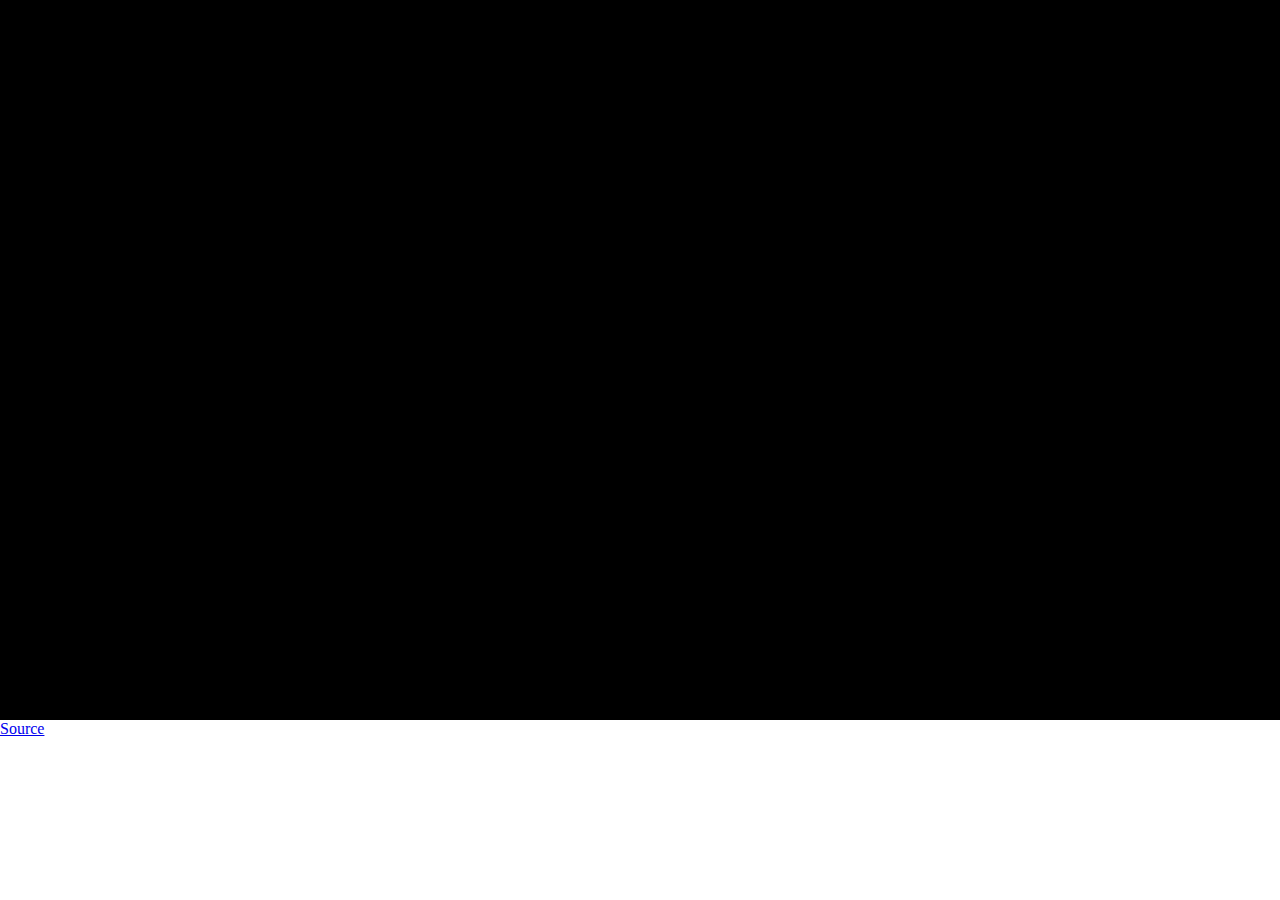
==== G1.html @ 8777f62c "Initial load" ====
<!doctype html> 
<html lang="en"> 
<head> 
	<meta charset="UTF-8" />
    <title>Giraffe</title>
	<script type="text/javascript" src="js/jquery-1.7.2.min.js"></script>
	<script type="text/javascript" src="js/phaser.min.js"></script>
    <style type="text/css">
        body {
            margin: 0;
        }
    </style>
</head>
<body>

<script type="text/javascript">

var music;
var bg1; // bottom background
var bg2; // top background
var slidenum=0;
var totalslides;
var nextslide;
var text; // button text
var game = new Phaser.Game(1280, 720, Phaser.AUTO, 'phaser-display', { preload: preload, create: create, update: update });

function preload() {

	$(".slide.sprite").each(function(i) { // load sprite (visual) slides
		pic=$(this).text().split(",");
		//console.log("Preloading " + pic[0]);
		game.load.image(pic[0], pic[0]); // the pic key is the same as the file name
		totalslides=i; // used to determine if we are at the end of visual slides
	});
	
	
    game.load.audio('G1', ['Giraffe1.mp3', 'Giraffe1.ogg']); // load audio sprite sheet (multiple sounds strung together in one file)
	music = game.add.audio('G1');
	
	$(".sound").each(function(i) { // create markers to the beginnings of each sound
		sound=$(this).text().split(",");
        music.addMarker(sound[0],sound[1],sound[2],sound[3],sound[4]) // the sound key is the same as the pic key without the file extension
	});
	
    game.load.spritesheet('button', 'assets/buttons/flixel-button.png', 80, 20);
    game.load.bitmapFont('nokia', 'assets/fonts/bitmapFonts/nokia16black.png', 'assets/fonts/bitmapFonts/nokia16black.xml');

}

function create() {
	
    bg1=game.add.sprite(0, 0, $(".slide").eq(0).text().split(",")[0]); //get intro screen name
    bg2=game.add.sprite(3000, 3000, bg1.key); // display intro screen
	makeButton('START', 400, 400);  // start button required as some mobile browsers will not play sounds without a click first

}	

function makeButton(name, x, y) {

    var button = game.add.button(x, y, 'button', click, this, 0, 1, 2);
    button.name = name;
    button.scale.set(2, 1.5);
    button.smoothed = false;

    text = game.add.bitmapText(x, y + 7, 'nokia', name, 16);
    text.x += (button.width / 2) - (text.textWidth / 2);
	
}


function click(button) {

	console.log("click " + button);
	if (button>"") { // if there is a button specified, remove it. if not, we are showing multiple slides without interaction
		music.stop(); // stop sound in case we are going to next slide before sound is over
		text.destroy();
		button.destroy();
	}
	slidenum+=1;
    nextslide=$(".sprite").eq(slidenum).text().split(",");
	console.log("nextslide " + nextslide);
	if (nextslide[0]>"") {
		bg2.loadTexture(nextslide[0],0); // load next slide into offscreen top background
		bg2.alpha=0; // make top background invisible
    	bg2.position.set(0, 0); // move top background into view
        s = this.game.add.tween(bg2) // create fadein tween
        s.to({ alpha: 1 }, nextslide[4]*1000, null) // set tween length
        s.start();
		s.onComplete.add(swapbg,this);  // after tween swap backgrounds
	} else {
	}
	
}

function swapbg() {
	soundname=nextslide[0].substr(0,nextslide[0].length-4); // remove the fil type extension (.jpg/.png/.gif)
	soundname=$(".sound:contains("+soundname+")").text().split(",")[0]; // look through sound slides for one matching the sprite slide
	console.log("soundname " + soundname);
	if (soundname>"") {
		music.play(soundname); // if there is a matching sound, play it
	}
    bg1.loadTexture(bg2.key, 0); // set underlying background to top background
    bg2.position.set(3000, 3000); // move top background off screen
	if (nextslide[2]>"") { // check next slide for presence of a button
		makeButton(nextslide[2], 600, 600); // this creates the button that will show the next slide when clicked
	} else {
	    game.time.events.add(nextslide[1]*1000, click, this);
		//click(); // this click puts up the next slide without waiting for a button press for showing multiple slides without interaction
	}
}

function update() {

}

</script>

<div id="phaser-display"></div>

<!------------------------------------------------------------------------------------->
<!------------------------------- BOOK PAGES ------------------------------------------>
<!------------------------------------------------------------------------------------->
<div xxxstyle="position:absolute; top:800px; height:100px;">
    <a href="javascript:void(0)" onMouseUp="$('#BookSource').toggle()">Source</a>
    <div id="BookSource" style="width:300px; display:none" >
        <div id="BookTitle">The Giraffe</div>
        <div class="slide sprite">Page01Sequence00.jpg,0,Start,fade,2,</div>
        <div class="slide sprite">Page02Sequence01.jpg,5,,fade,2,</div>
        <div class="slide sound">Page02Sequence01,0,9.5,1</div>
        <div class="slide sprite">Page02Sequence02.jpg,1,Next,fade,2,</div>
        <div class="slide sprite">Sequence03.jpg,1,,fade,1,</div>
        <div class="slide sound">Sequence03,10,9.5,1</div>
        <div class="slide sprite">Sequence04.jpg,0,,fade,1,</div>
        <div class="slide sprite">Sequence05.jpg,0,,fade,1,</div>
        <div class="slide sprite">Sequence06.jpg,0,,fade,1,</div>
        <div class="slide sprite">Sequence07.jpg,,Next,fade,1,</div>
        <div class="slide sprite">Sequence08.jpg,1,,fade,1,</div>
        <div class="slide sound">Sequence08,20,9.5,1</div>
        <div class="slide sprite">Sequence09.jpg,0,,fade,1,</div>
        <div class="slide sprite">Sequence10.jpg,0,,fade,1,</div>
        <div class="slide sprite">Sequence11.jpg,0,,fade,1,</div>
        <div class="slide sprite">Sequence12.jpg,0,,fade,1,</div>
        <!--div class="slide">Sequence13.jpg,3,,fade,1,</div>
        <div class="slide sound">Sequence13,sound</div>
        <div class="slide">Sequence14.jpg,2,,fade,1,</div>
        <div class="slide">Sequence15.jpg,0,,fade,1,</div>
        <div class="slide">Sequence16.jpg,1,Next,fade,1,</div>
        <div class="slide">Sequence17.ogg,sound</div>
        <div class="slide">Sequence17.jpg,0,,fade,1,</div-->
    </div>
</div>
<!------------------------------------------------------------------------------------->
<!------------------------------------------------------------------------------------->
<!------------------------------------------------------------------------------------->
</body>
</html>
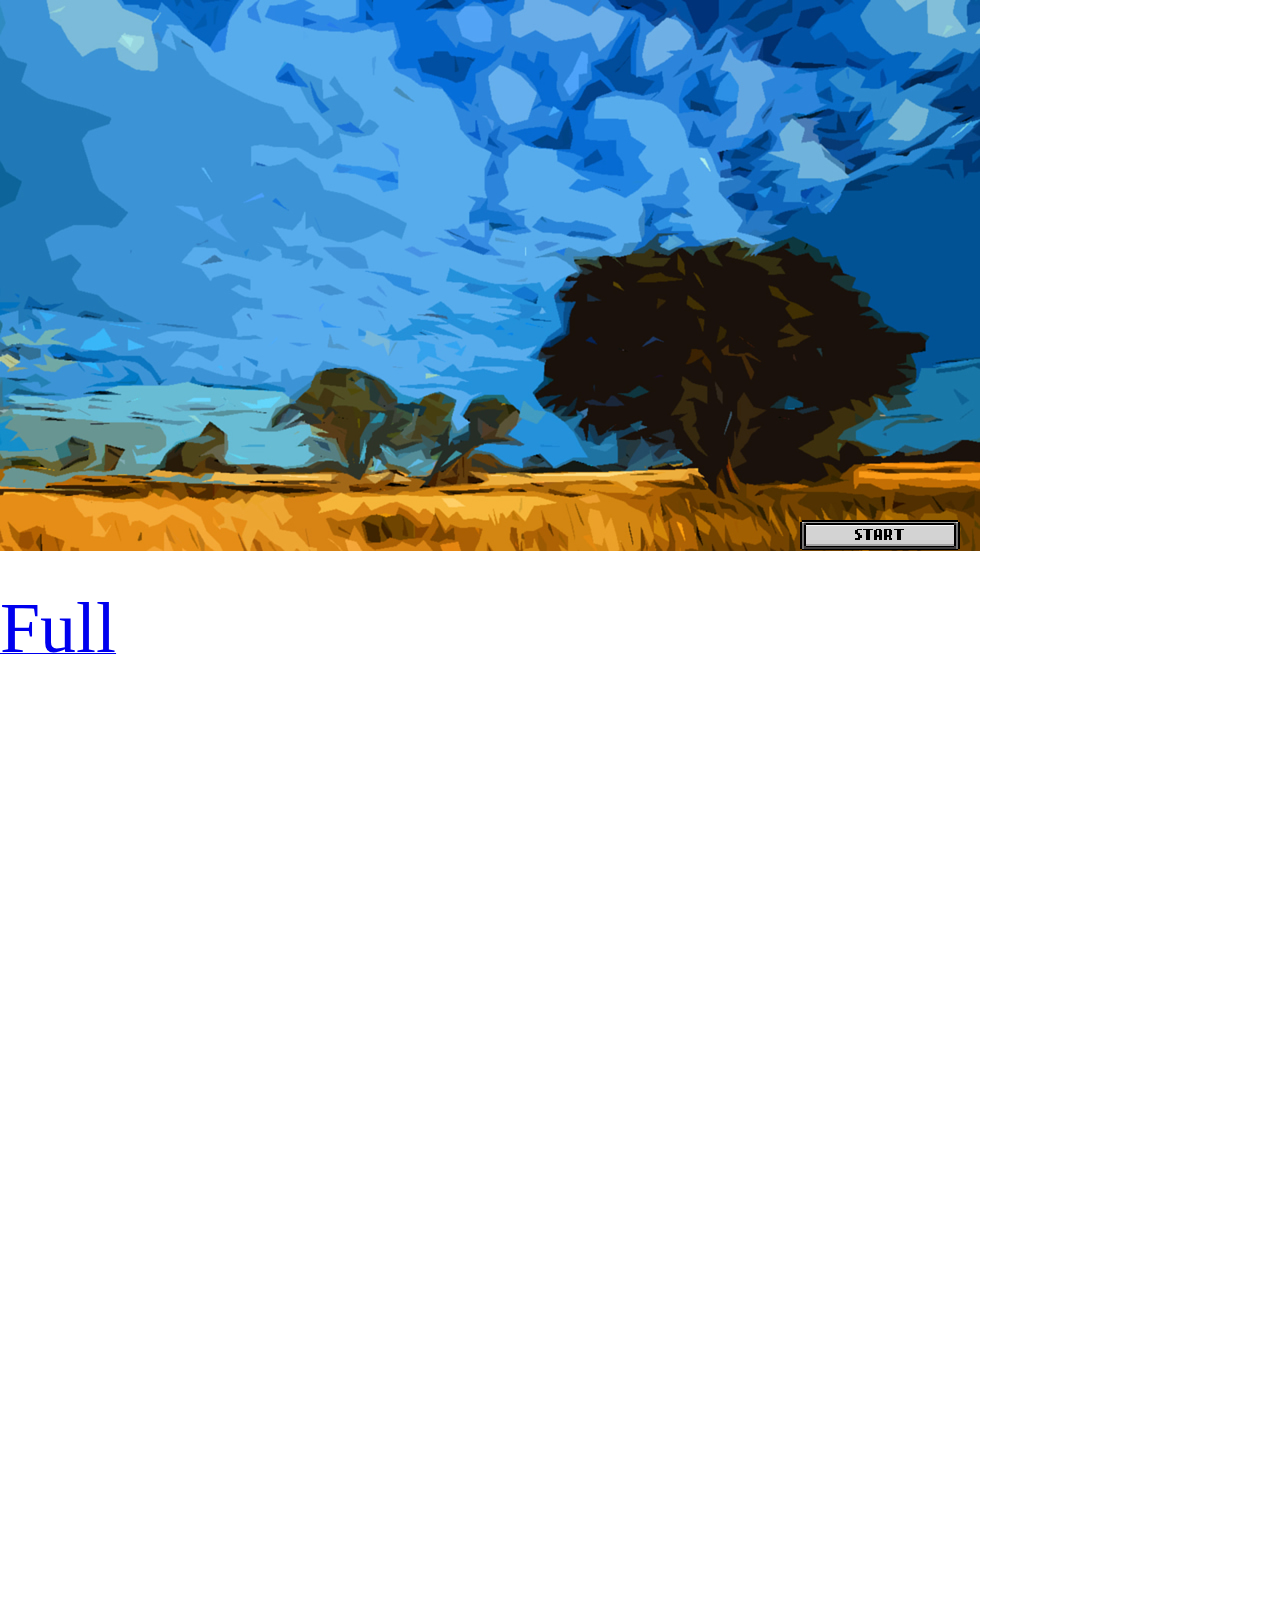
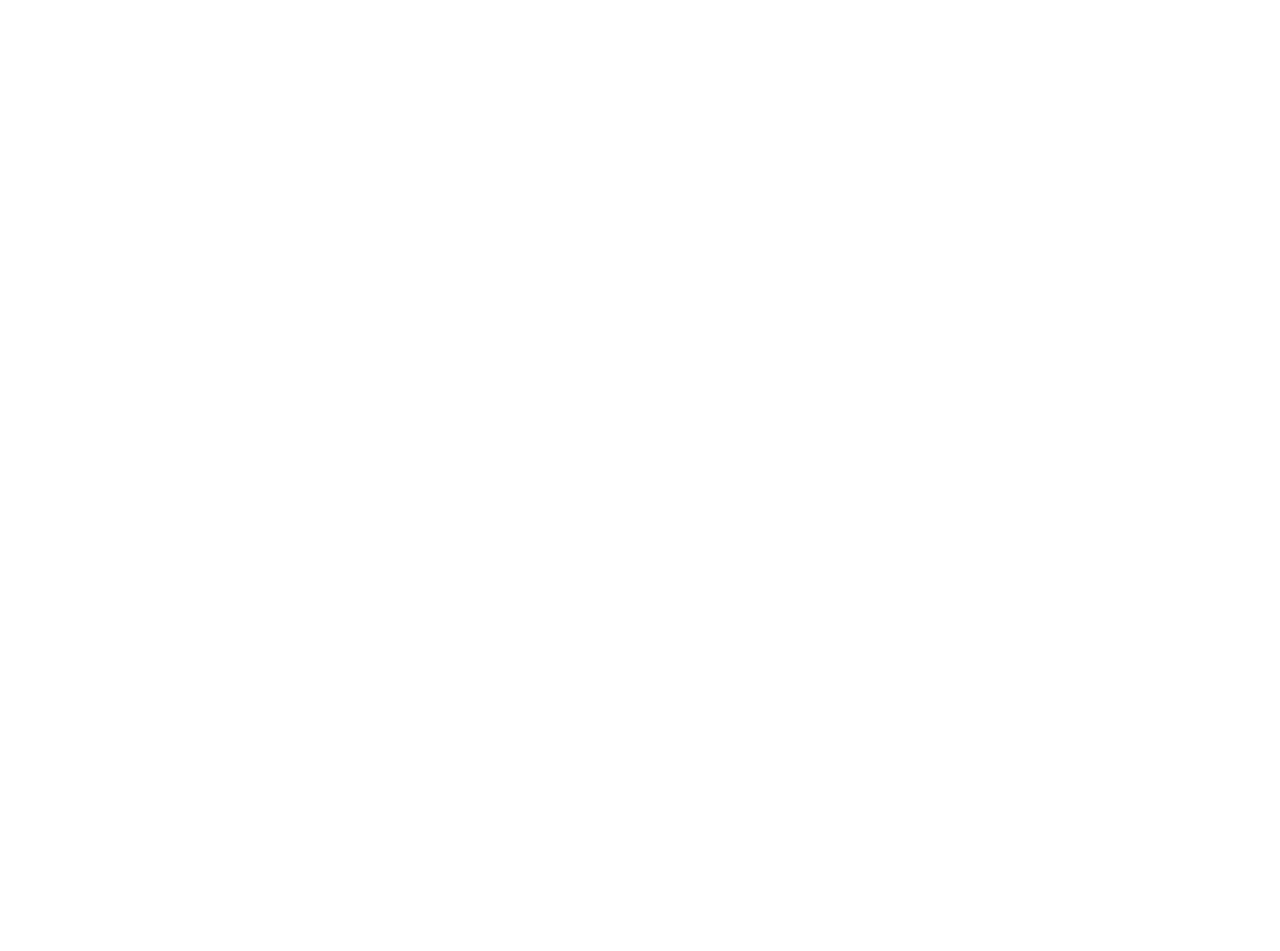
==== commit 222b192f: "developing G1.html" ====
--- a/G1.html
+++ b/G1.html
@@ -5,6 +5,7 @@
     <title>Giraffe</title>
 	<script type="text/javascript" src="js/jquery-1.7.2.min.js"></script>
 	<script type="text/javascript" src="js/phaser.min.js"></script>
+	<script type="text/javascript" src="js/ScaleManager.js"></script>
     <style type="text/css">
         body {
             margin: 0;
@@ -15,6 +16,21 @@
 
 <script type="text/javascript">
 
+function hideURLbar() {
+  var doc = window.document;
+  var docEl = doc.documentElement;
+
+  var requestFullScreen = docEl.requestFullscreen || docEl.mozRequestFullScreen || docEl.webkitRequestFullScreen || docEl.msRequestFullscreen;
+  var cancelFullScreen = doc.exitFullscreen || doc.mozCancelFullScreen || doc.webkitExitFullscreen || doc.msExitFullscreen;
+
+  if(!doc.fullscreenElement && !doc.mozFullScreenElement && !doc.webkitFullscreenElement && !doc.msFullscreenElement) {
+    requestFullScreen.call(docEl);
+  }
+  else {
+    cancelFullScreen.call(doc);
+  }
+}
+
 var music;
 var bg1; // bottom background
 var bg2; // top background
@@ -22,19 +38,19 @@
 var totalslides;
 var nextslide;
 var text; // button text
-var game = new Phaser.Game(1280, 720, Phaser.AUTO, 'phaser-display', { preload: preload, create: create, update: update });
+var game = new Phaser.Game(980, 551, Phaser.CANVAS, 'phaser-display', { preload: preload, create: create, update: update });
 
 function preload() {
 
 	$(".slide.sprite").each(function(i) { // load sprite (visual) slides
 		pic=$(this).text().split(",");
 		//console.log("Preloading " + pic[0]);
-		game.load.image(pic[0], pic[0]); // the pic key is the same as the file name
+		game.load.image(pic[0], "pics/" + pic[0]); // the pic key is the same as the file name
 		totalslides=i; // used to determine if we are at the end of visual slides
 	});
 	
 	
-    game.load.audio('G1', ['Giraffe1.mp3', 'Giraffe1.ogg']); // load audio sprite sheet (multiple sounds strung together in one file)
+    game.load.audio('G1', ['sound/Giraffe1.mp3', 'sound/Giraffe1.ogg']); // load audio sprite sheet (multiple sounds strung together in one file)
 	music = game.add.audio('G1');
 	
 	$(".sound").each(function(i) { // create markers to the beginnings of each sound
@@ -51,9 +67,21 @@
 	
     bg1=game.add.sprite(0, 0, $(".slide").eq(0).text().split(",")[0]); //get intro screen name
     bg2=game.add.sprite(3000, 3000, bg1.key); // display intro screen
-	makeButton('START', 400, 400);  // start button required as some mobile browsers will not play sounds without a click first
+	makeButton('START', 800, 520);  // start button required as some mobile browsers will not play sounds without a click first
+	hideURLbar();
+}
 
-}	
+function fuller() {
+
+     alert(document.getElementById('phaser-display').requestFullscreen);
+	//var scale=new Phaser.ScaleManager(game, 980, 551);
+    // Stretch to fill
+    //Phaser.ScaleManager.EXACT_FIT;
+    game.scale.fullScreenScaleMode = Phaser.ScaleManager.EXACT_FIT;
+    game.scale.startFullScreen();
+	//game.stage.scale.forceLandscape = true;
+}
+
 
 function makeButton(name, x, y) {
 
@@ -93,16 +121,17 @@
 }
 
 function swapbg() {
-	soundname=nextslide[0].substr(0,nextslide[0].length-4); // remove the fil type extension (.jpg/.png/.gif)
+	soundname=nextslide[0].substr(5,nextslide[0].length-9); // remove the "" and file type extension (.jpg/.png/.gif)
+	console.log("soundname1 " + soundname);
 	soundname=$(".sound:contains("+soundname+")").text().split(",")[0]; // look through sound slides for one matching the sprite slide
-	console.log("soundname " + soundname);
+	console.log("soundname2 " + soundname);
 	if (soundname>"") {
 		music.play(soundname); // if there is a matching sound, play it
 	}
     bg1.loadTexture(bg2.key, 0); // set underlying background to top background
     bg2.position.set(3000, 3000); // move top background off screen
 	if (nextslide[2]>"") { // check next slide for presence of a button
-		makeButton(nextslide[2], 600, 600); // this creates the button that will show the next slide when clicked
+		makeButton(nextslide[2], 800, 520); // this creates the button that will show the next slide when clicked
 	} else {
 	    game.time.events.add(nextslide[1]*1000, click, this);
 		//click(); // this click puts up the next slide without waiting for a button press for showing multiple slides without interaction
@@ -120,14 +149,14 @@
 <!------------------------------------------------------------------------------------->
 <!------------------------------- BOOK PAGES ------------------------------------------>
 <!------------------------------------------------------------------------------------->
-<div xxxstyle="position:absolute; top:800px; height:100px;">
-    <a href="javascript:void(0)" onMouseUp="$('#BookSource').toggle()">Source</a>
+<div style="height:2000px;">
+    <!-- a href="javascript:void(0)" onMouseUp="$('#BookSource').toggle()">Source</a-->
     <div id="BookSource" style="width:300px; display:none" >
         <div id="BookTitle">The Giraffe</div>
-        <div class="slide sprite">Page01Sequence00.jpg,0,Start,fade,2,</div>
-        <div class="slide sprite">Page02Sequence01.jpg,5,,fade,2,</div>
-        <div class="slide sound">Page02Sequence01,0,9.5,1</div>
-        <div class="slide sprite">Page02Sequence02.jpg,1,Next,fade,2,</div>
+        <div class="slide sprite">Sequence00.jpg,0,Start,fade,2,</div>
+        <div class="slide sprite">Sequence01.jpg,5,,fade,2,</div>
+        <div class="slide sound">Sequence01,0,9.5,1</div>
+        <div class="slide sprite">Sequence02.jpg,1,Next,fade,2,</div>
         <div class="slide sprite">Sequence03.jpg,1,,fade,1,</div>
         <div class="slide sound">Sequence03,10,9.5,1</div>
         <div class="slide sprite">Sequence04.jpg,0,,fade,1,</div>
@@ -140,14 +169,15 @@
         <div class="slide sprite">Sequence10.jpg,0,,fade,1,</div>
         <div class="slide sprite">Sequence11.jpg,0,,fade,1,</div>
         <div class="slide sprite">Sequence12.jpg,0,,fade,1,</div>
-        <!--div class="slide">Sequence13.jpg,3,,fade,1,</div>
+        <!--div class="slide sprite">Sequence13.jpg,3,,fade,1,</div>
         <div class="slide sound">Sequence13,sound</div>
-        <div class="slide">Sequence14.jpg,2,,fade,1,</div>
-        <div class="slide">Sequence15.jpg,0,,fade,1,</div>
-        <div class="slide">Sequence16.jpg,1,Next,fade,1,</div>
-        <div class="slide">Sequence17.ogg,sound</div>
-        <div class="slide">Sequence17.jpg,0,,fade,1,</div-->
+        <div class="slide sprite">Sequence14.jpg,2,,fade,1,</div>
+        <div class="slide sprite">Sequence15.jpg,0,,fade,1,</div>
+        <div class="slide sprite">Sequence16.jpg,1,Next,fade,1,</div>
+        <div class="slide sound">Sequence17.ogg,sound</div>
+        <div class="slide sprite">Sequence17.jpg,0,,fade,1,</div-->
     </div>
+    <br><br><a href="javascript:fuller()" ><span style="font-size:72px">Full</span></a>
 </div>
 <!------------------------------------------------------------------------------------->
 <!------------------------------------------------------------------------------------->
